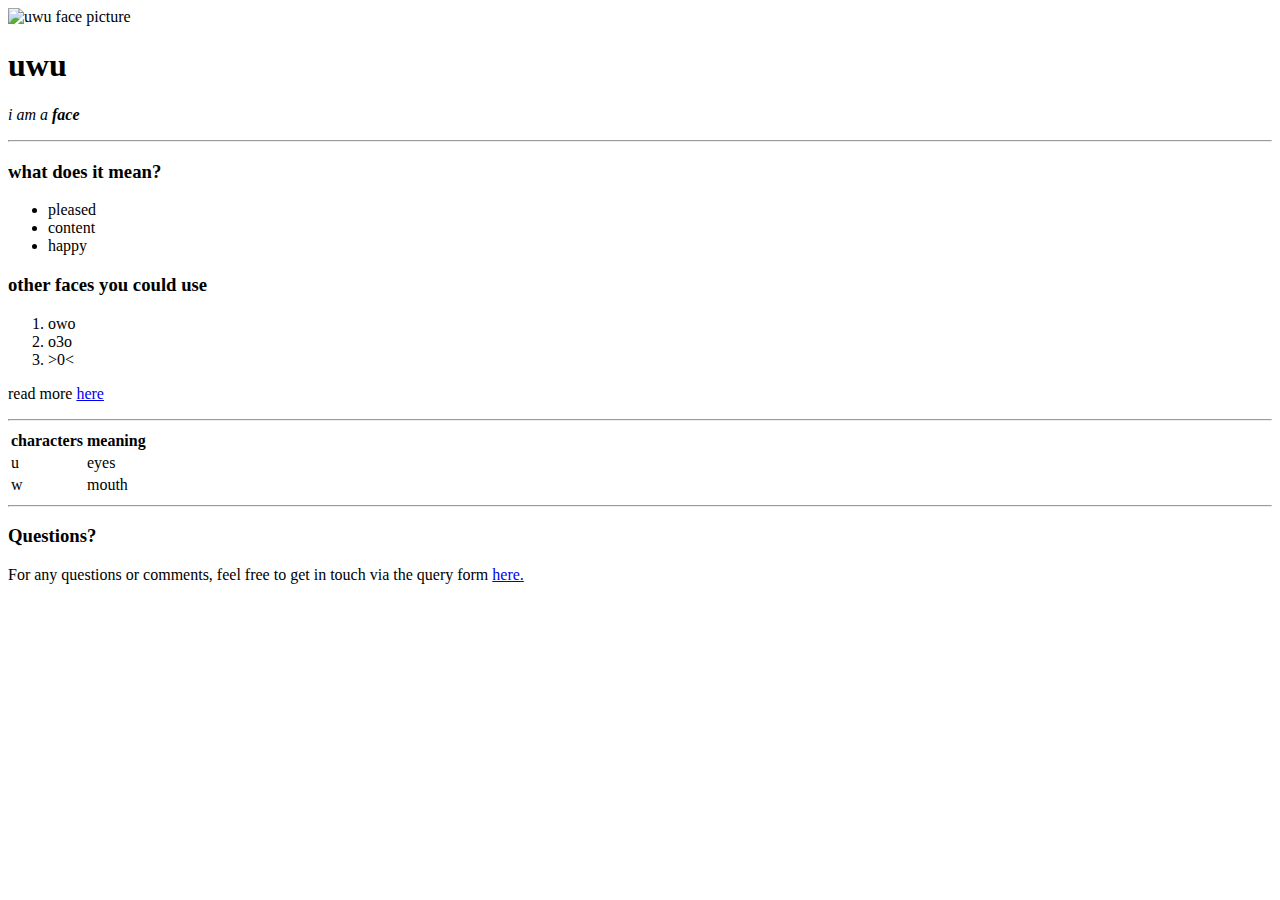
==== index.html @ 391f3563 "Added initial files" ====
<!DOCTYPE html>
<html lang="en" dir="ltr">

<head>
  <meta charset="utf-8">
  <title>🌟uwu's site🌟</title>
</head>

<body>
  <img src="https://upload.wikimedia.org/wikipedia/commons/thumb/f/f8/Stylized_uwu_emoticon.svg/1200px-Stylized_uwu_emoticon.svg.png" alt="uwu face picture" width="250" height="100">
  <h1>uwu</h1>
  <p> <em>i am a<strong> face</strong></em></p>
  <hr>
  <h3>what does it mean?</h3>
  <ul>
    <li>pleased</li>
    <li>content</li>
    <li>happy</li>
  </ul>
  <h3>other faces you could use</h3>
  <ol>
    <li>owo</li>
    <li>o3o</li>
    <li>>0<</li>
  </ol>
  <p>read more <a href="https://en.wikipedia.org/wiki/Uwu_(emoticon)">here</a></p>
  <hr>
  <table>
  <tr>
    <th>characters</th>
    <th>meaning</th>
    </tr>
    <tr>
      <td>u</td>
      <td>eyes</td>
    </tr>
    <tr>
      <td>w</td>
      <td>mouth</td>
    </tr>
  </table>
  <hr>
  <h3>Questions?</h3>
  <p>
    For any questions or comments, feel free to get in touch via the query form <a href="contact.html">here.</a>
  </p>
</body>

</html>
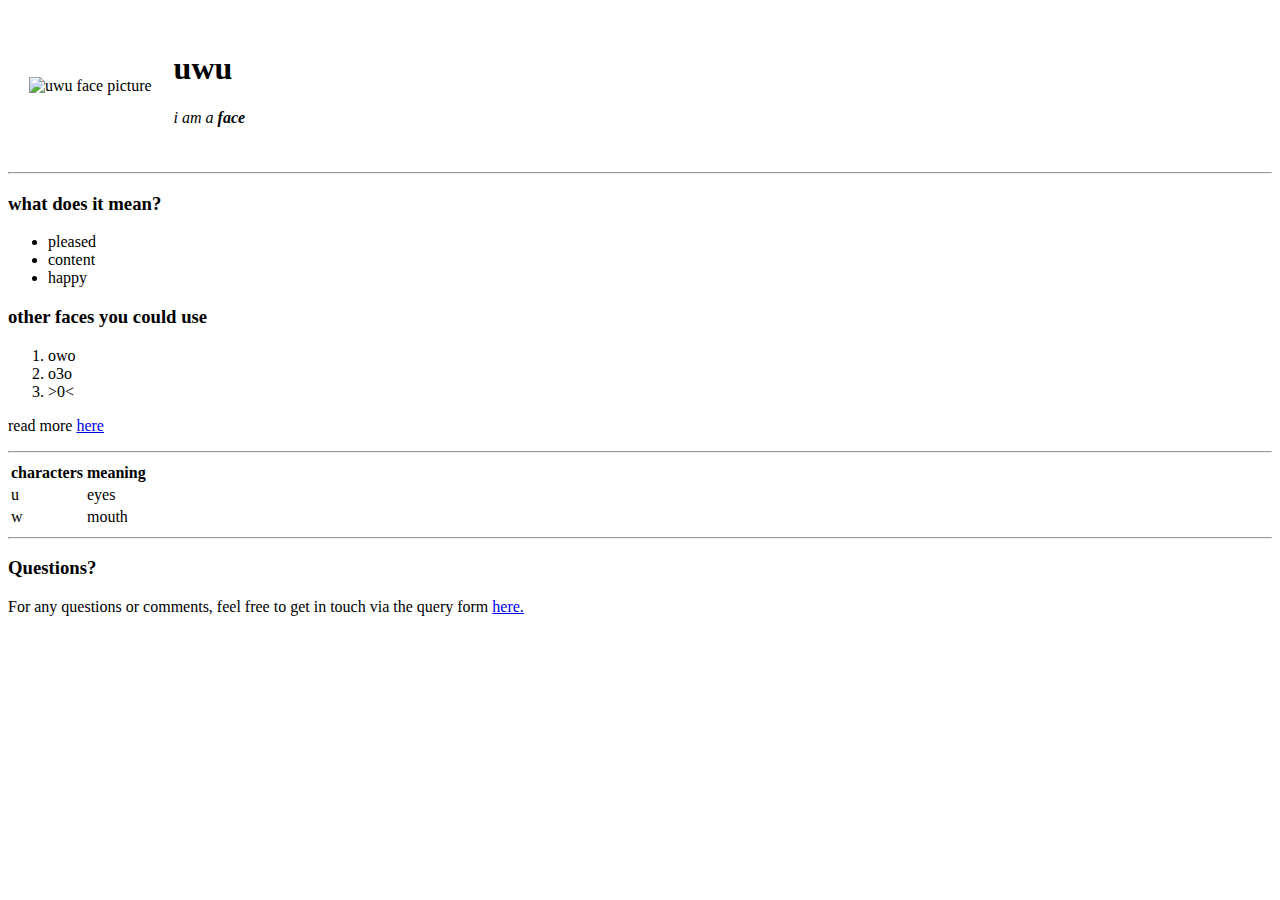
==== commit c920b90a: "Update index.html" ====
--- a/index.html
+++ b/index.html
@@ -4,12 +4,19 @@
 <head>
   <meta charset="utf-8">
   <title>🌟uwu's site🌟</title>
+  <link rel="icon" href="https://www.dictionary.com/e/wp-content/uploads/2020/02/uwu_1000x700.jpg">
 </head>
 
 <body>
-  <img src="https://upload.wikimedia.org/wikipedia/commons/thumb/f/f8/Stylized_uwu_emoticon.svg/1200px-Stylized_uwu_emoticon.svg.png" alt="uwu face picture" width="250" height="100">
-  <h1>uwu</h1>
-  <p> <em>i am a<strong> face</strong></em></p>
+   <table cellspacing="20">
+    <tr>
+      <td><img src="https://upload.wikimedia.org/wikipedia/commons/thumb/f/f8/Stylized_uwu_emoticon.svg/1200px-Stylized_uwu_emoticon.svg.png" alt="uwu face picture" width="250" height="100"></td>
+      <td>
+        <h1>uwu</h1>
+        <p> <em>i am a<strong> face</strong></em></p>
+      </td>
+    </tr>
+  </table>
   <hr>
   <h3>what does it mean?</h3>
   <ul>
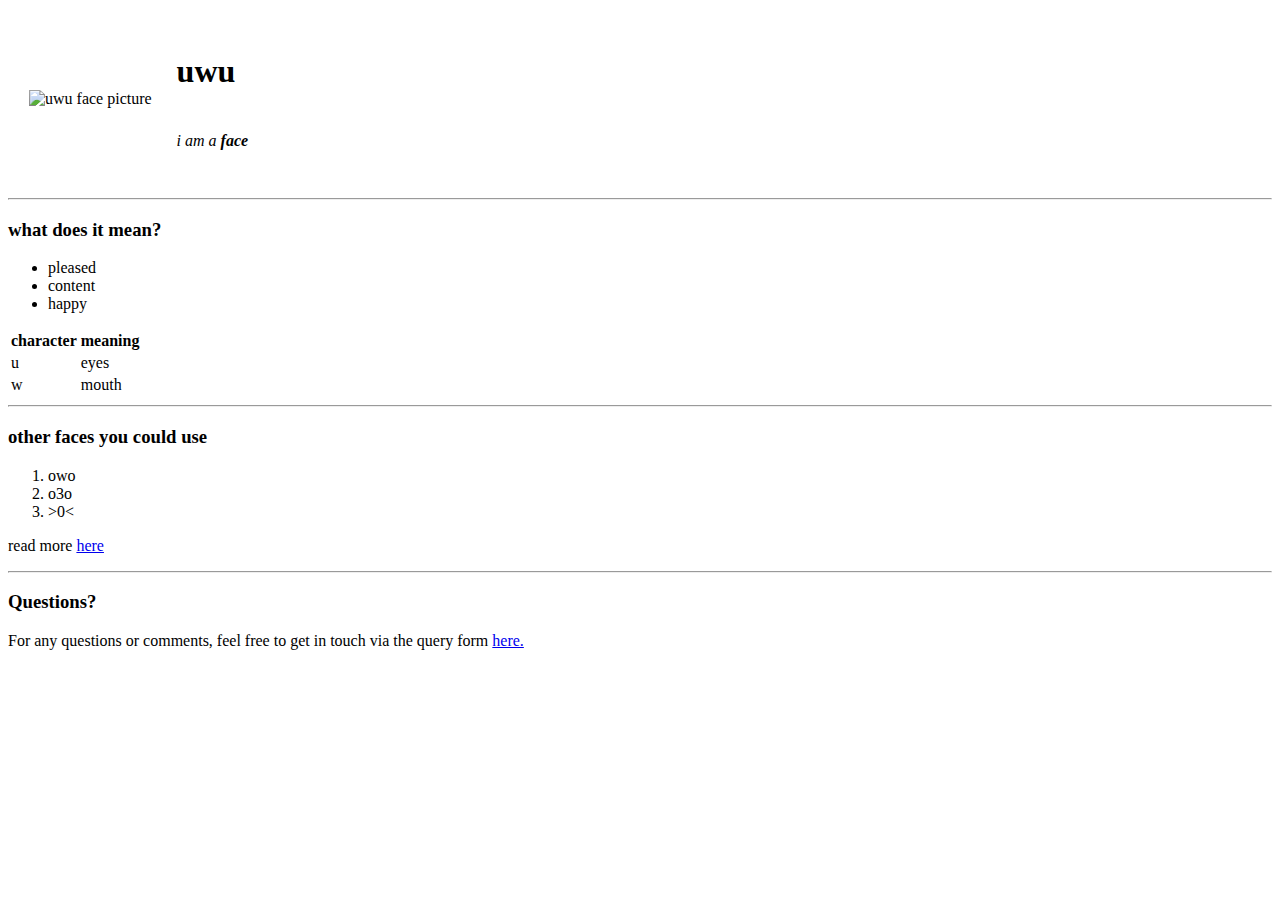
==== commit f5fc9671: "Update index.html" ====
--- a/index.html
+++ b/index.html
@@ -3,20 +3,22 @@
 
 <head>
   <meta charset="utf-8">
-  <title>🌟uwu's site🌟</title>
-  <link rel="icon" href="https://www.dictionary.com/e/wp-content/uploads/2020/02/uwu_1000x700.jpg">
+    <title>🌟uwu's site🌟</title>
+    <link rel="icon" href="https://www.dictionary.com/e/wp-content/uploads/2020/02/uwu_1000x700.jpg">
+    <link rel="stylesheet" href="css/styles.css">
 </head>
 
 <body>
-   <table cellspacing="20">
+  <table cellspacing="20">
     <tr>
       <td><img src="https://upload.wikimedia.org/wikipedia/commons/thumb/f/f8/Stylized_uwu_emoticon.svg/1200px-Stylized_uwu_emoticon.svg.png" alt="uwu face picture" width="250" height="100"></td>
       <td>
-        <h1>uwu</h1>
-        <p> <em>i am a<strong> face</strong></em></p>
+        <table><tr><td><h1>uwu</h1></td></tr>
+          <tr><td><p> <em>i am a<strong> face</strong></em></p></td></tr></table>
       </td>
     </tr>
   </table>
+
   <hr>
   <h3>what does it mean?</h3>
   <ul>
@@ -24,17 +26,9 @@
     <li>content</li>
     <li>happy</li>
   </ul>
-  <h3>other faces you could use</h3>
-  <ol>
-    <li>owo</li>
-    <li>o3o</li>
-    <li>>0<</li>
-  </ol>
-  <p>read more <a href="https://en.wikipedia.org/wiki/Uwu_(emoticon)">here</a></p>
-  <hr>
   <table>
   <tr>
-    <th>characters</th>
+    <th>character</th>
     <th>meaning</th>
     </tr>
     <tr>
@@ -47,6 +41,15 @@
     </tr>
   </table>
   <hr>
+  <h3>other faces you could use</h3>
+  <ol>
+    <li>owo</li>
+    <li>o3o</li>
+    <li>>0<</li>
+  </ol>
+  <p>read more <a href="https://en.wikipedia.org/wiki/Uwu_(emoticon)">here</a></p>
+  <hr>
+
   <h3>Questions?</h3>
   <p>
     For any questions or comments, feel free to get in touch via the query form <a href="contact.html">here.</a>
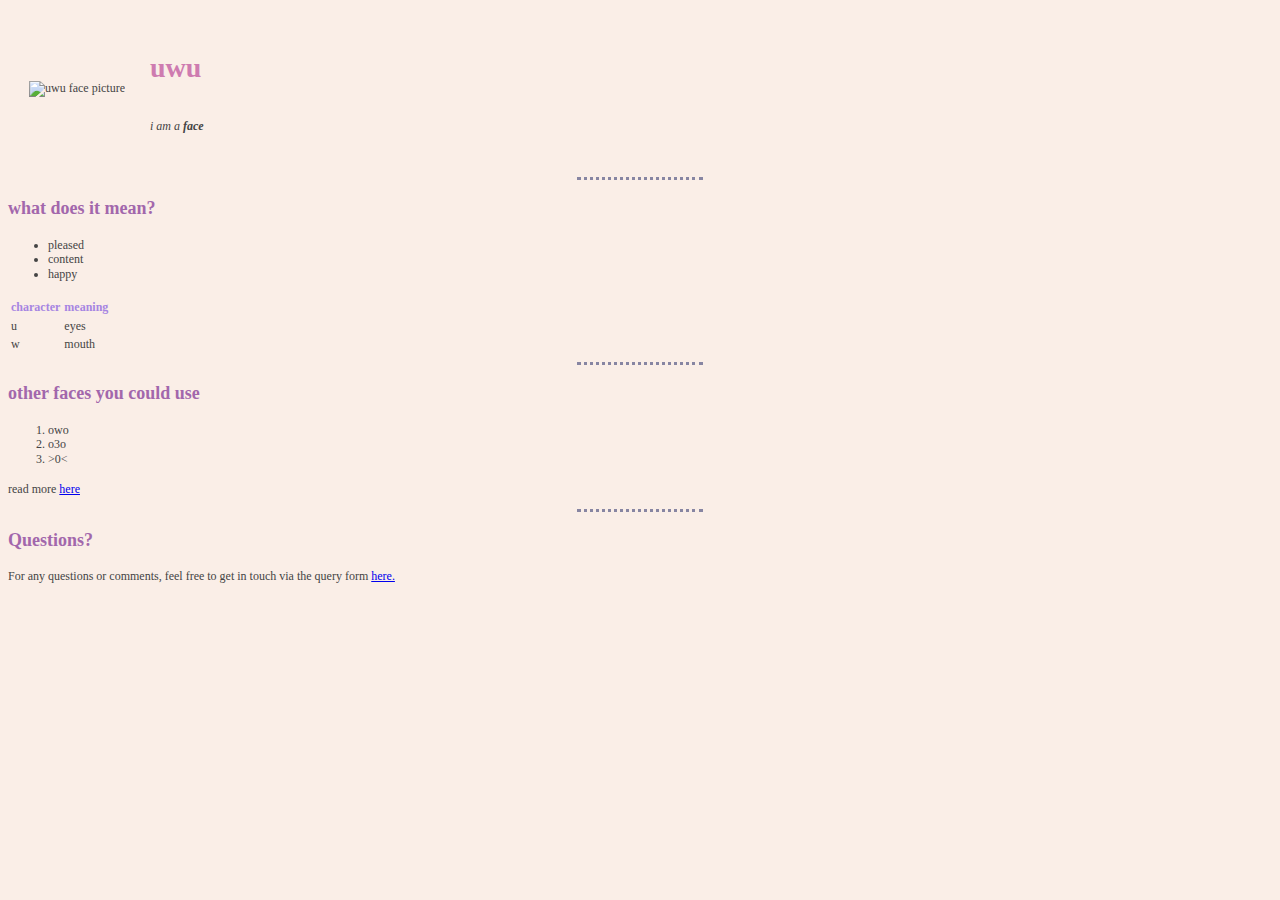
==== commit 74c1ac62: "Update index.html" ====
--- a/index.html
+++ b/index.html
@@ -6,6 +6,9 @@
     <title>🌟uwu's site🌟</title>
     <link rel="icon" href="https://www.dictionary.com/e/wp-content/uploads/2020/02/uwu_1000x700.jpg">
     <link rel="stylesheet" href="css/styles.css">
+      <link rel="preconnect" href="https://fonts.googleapis.com">
+<link rel="preconnect" href="https://fonts.gstatic.com" crossorigin>
+<link href="https://fonts.googleapis.com/css2?family=Dongle:wght@300&display=swap" rel="stylesheet">
 </head>
 
 <body>
--- a/css/styles.css
+++ b/css/styles.css
@@ -0,0 +1,45 @@
+  body {
+    background-color: #FAEEE7;
+  }
+
+  hr {
+    border-color: #8785A2;
+    border-style: dotted none none;
+    border-width: 3px;
+    width: 10%;
+  }
+
+h1 {
+  color: #CE7BB0;
+  font: normal normal 700 28px/1.2 cursive;
+}
+
+h3 {
+  color: #A267AC;
+  font: normal normal 700 18px/1.2 cursive;
+}
+
+p {
+  color: #444444;
+  font: normal normal 400 12px/1.2 cursive;
+}
+
+th {
+  color: #A685E2;
+  font: normal normal 700 12px/1.2 cursive;
+}
+
+td {
+  color: #444444;
+  font: normal normal 400 12px/1.2 cursive;
+}
+
+li {
+  color: #444444;
+  font: normal normal 400 12px/1.2 cursive;
+}
+
+form {
+  color: #444444;
+  font: normal normal 700 14px/1.2 cursive;
+}
